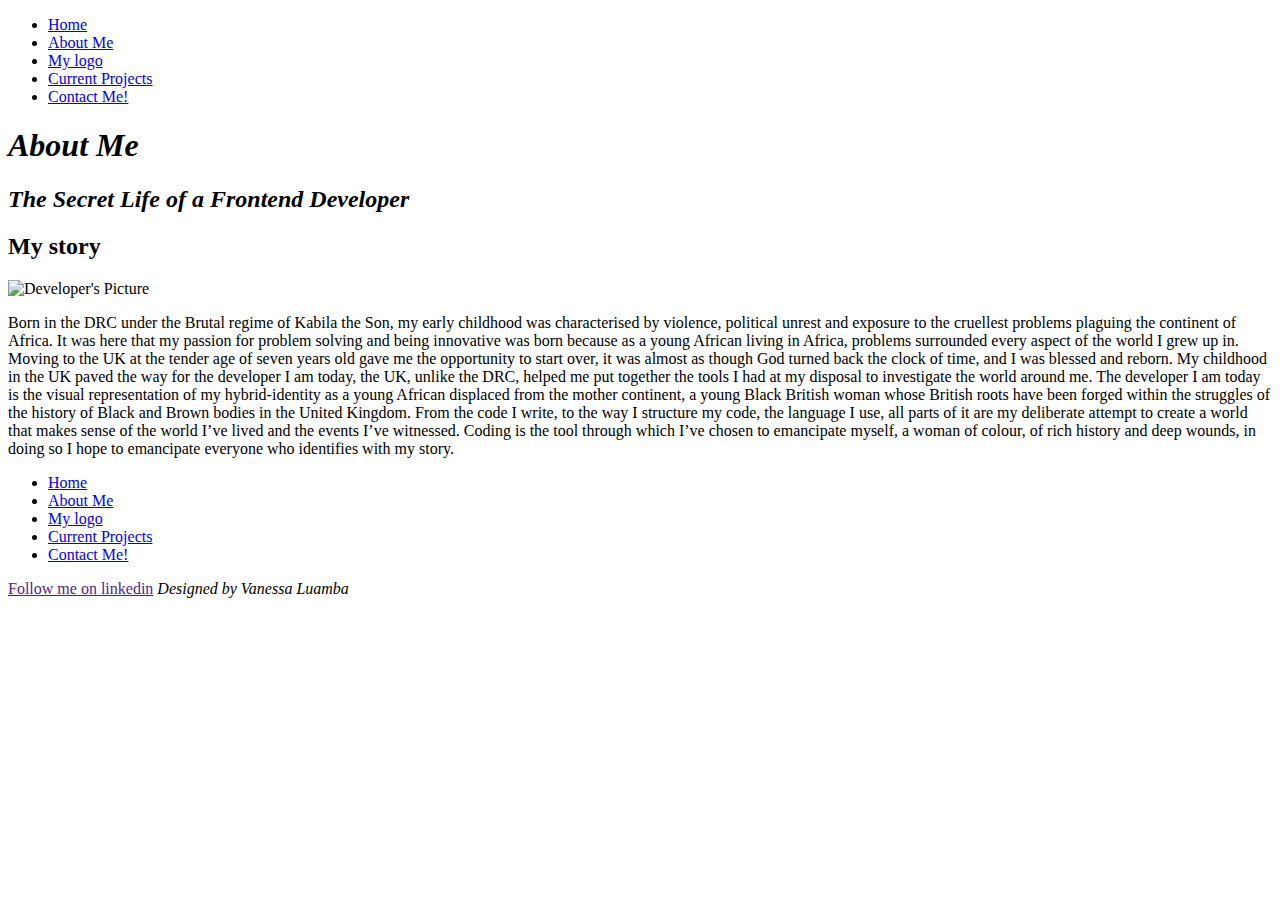
==== About Me.html @ 2ee9eaa1 "Portfolio1" ====
<!DOCTYPE html>
<html lang="en" id="homepage"></html> 
    <head>
        <meta charset="utf-8"/>
        <meta name ="keywords" content="frontend developer, coding, black women in tech">
        <meta name="viewport" 
        content="width=device-width, initial-scale=1.0"/>
    <title>The secret life of a Frontend Developer</title>
    <meta property="og:site_name" content="Frontend Developer Portfolio">
        <meta property="og:title" content="The Secret Life of a Frontend Developer">
        <meta property="og:type" content="website">
        <meta property="og:url" content="https://Secret_Life.Dev/">
        <meta name="linkedin:creator" content="@Vanessa Luamba">
        <meta name="description" content="Vanessa Luamba is a highly skilled Frontend Developer who's recently graduated from the Black Codher Bootcamp. She is experienced in HTML, CSS amd JavaScript."> 
        <link rel="stylesheet" href="style.css">
    </head> 
    <body>
        <header>
            <nav>
                <ul>
                    <li><a href="index.html">Home</a></li>
                    <li><a href="About Me.html">About Me</a></li>
                    <li><a href="LogoDress.jpeg">My logo</a></li>
                    <li><a href="Current Projects.html">Current Projects</a></li>
                    <li><a href="Contact Me.html">Contact Me!</a></li>
                </ul>
            </nav>
            <h1> <em>About Me</em></h1>
        </header>
    </body>
    <section><h2> <em>The Secret Life of a Frontend Developer</em></h2></section>
        <main><h2>My story</h2></main>
        <img source="FacePic.png" alt="Developer's Picture">
        <p>Born in the DRC under the Brutal regime of Kabila the Son, my early childhood was characterised by violence, political unrest and exposure to the cruellest problems plaguing the continent of Africa. It was here that my passion for problem solving and being innovative was born because as a young African living in Africa, problems surrounded every aspect of the world I grew up in. Moving to the UK at the tender age of seven years old gave me the opportunity to start over, it was almost as though God turned back the clock of time, and I was blessed and reborn. My childhood in the UK paved the way for the developer I am today, the UK, unlike the DRC, helped me put together the tools I had at my disposal to investigate the world around me. The developer I am today is the visual representation of my hybrid-identity as a young African displaced from the mother continent, a young Black British woman whose British roots have been forged within the struggles of the history of Black and Brown bodies in the United Kingdom. From the code I write, to the way I structure my code, the language I use, all parts of it are my deliberate attempt to create a world that makes sense of the world I’ve lived and the events I’ve witnessed. Coding is the tool through which I’ve chosen to emancipate myself, a woman of colour, of rich history and deep wounds, in doing so I hope to emancipate everyone who identifies with my story.</p><header>
            </sections>
            <footer> 
                <nav>
                    <ul>
                        <li><a href="index.html">Home</a></li>
                        <li><a href="About Me.html">About Me</a></li>
                        <li><a href="LogoDress.jpeg">My logo</a></li>
                        <li><a href="Current Projects.html">Current Projects</a></li>
                        <li><a href="Contact Me.html">Contact Me!</a></li>
                    </ul>
            <a href="" target="_self">Follow me on linkedin</a>
            <em>Designed by Vanessa Luamba</em>
            </footer>
        </body>
    </html>
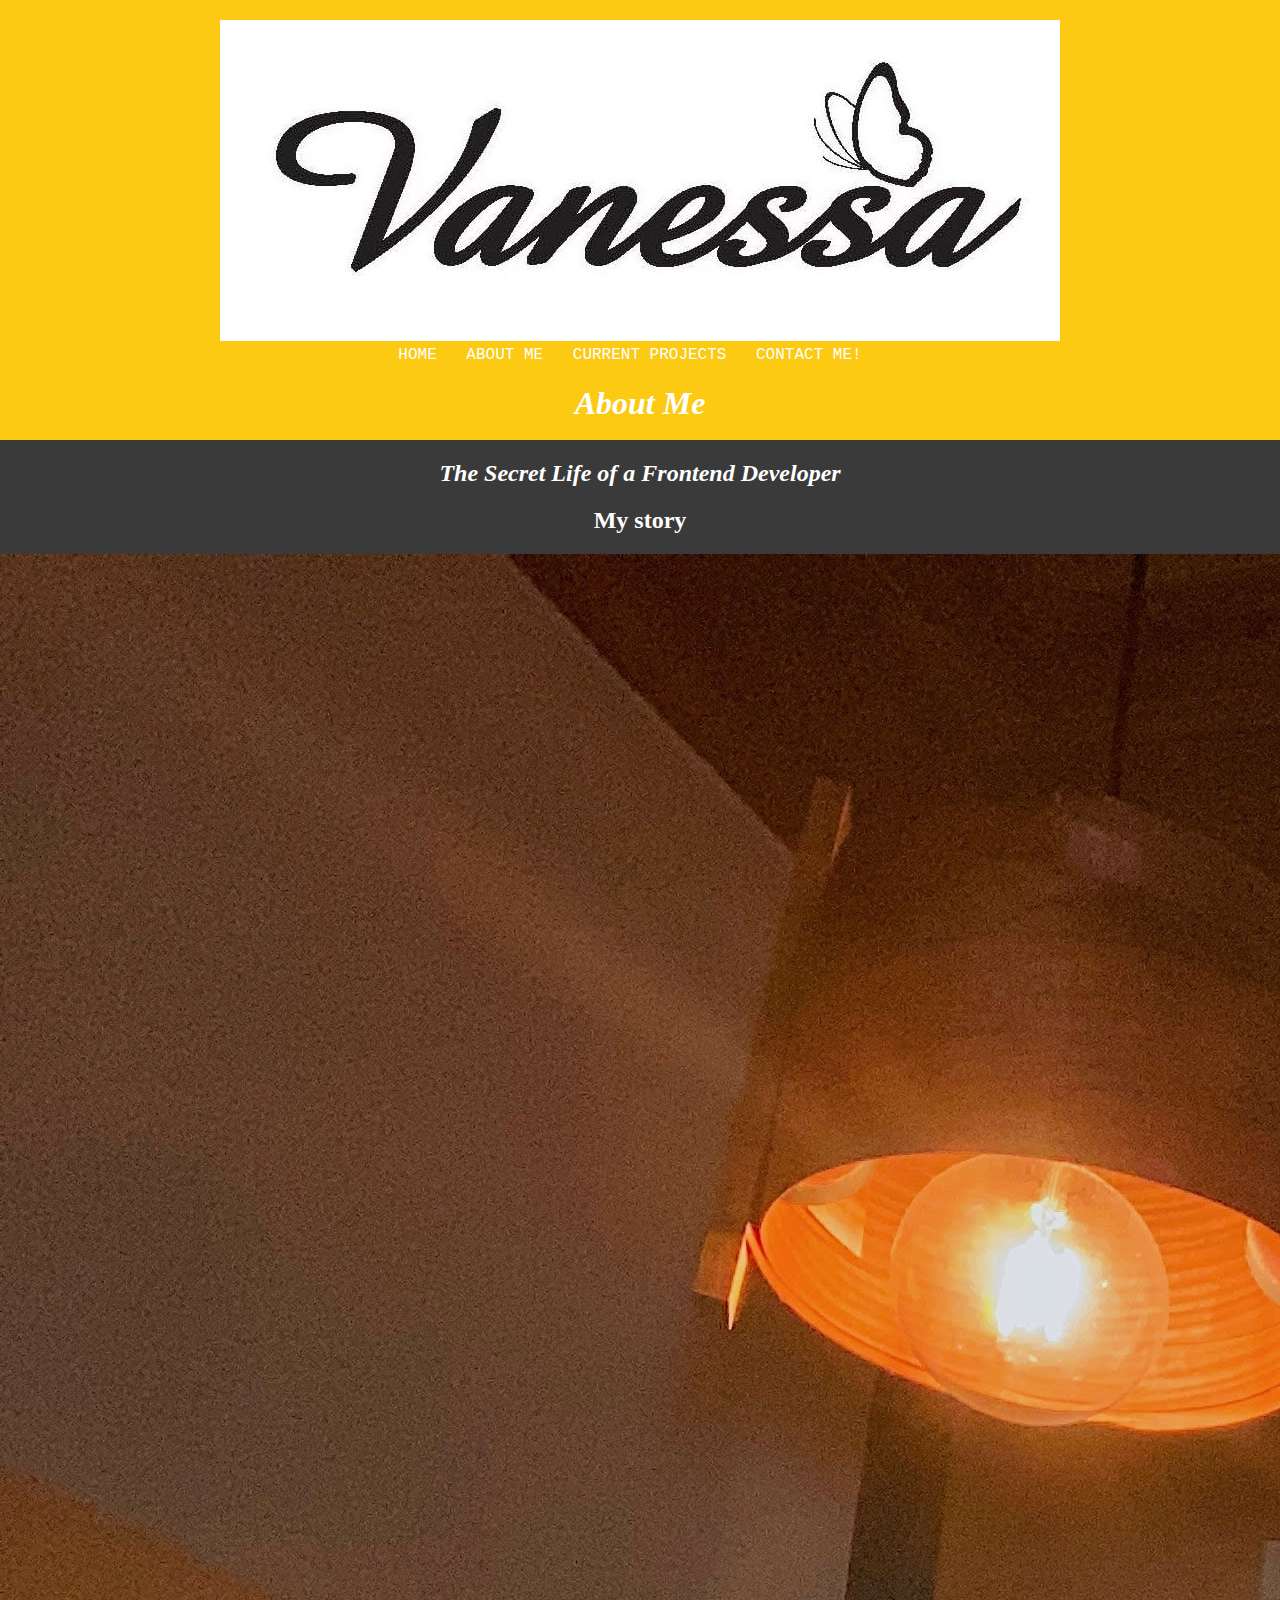
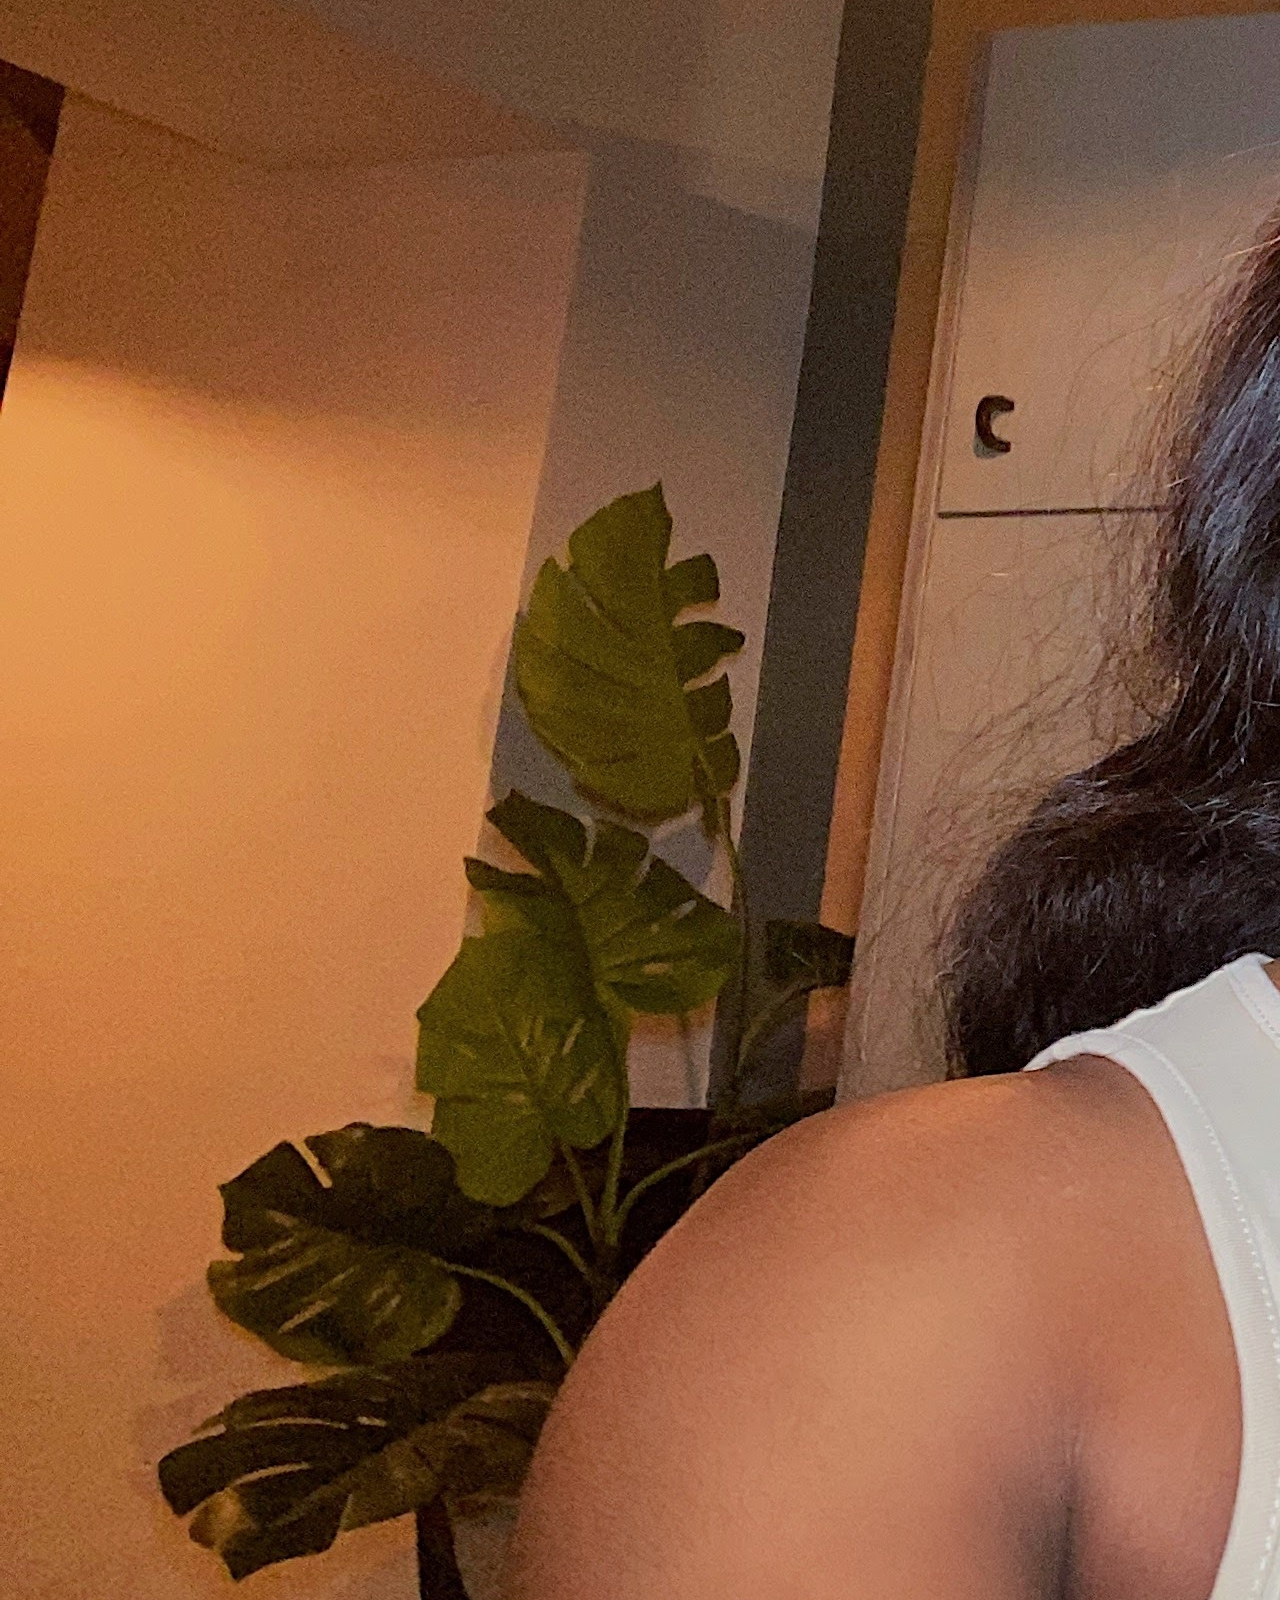
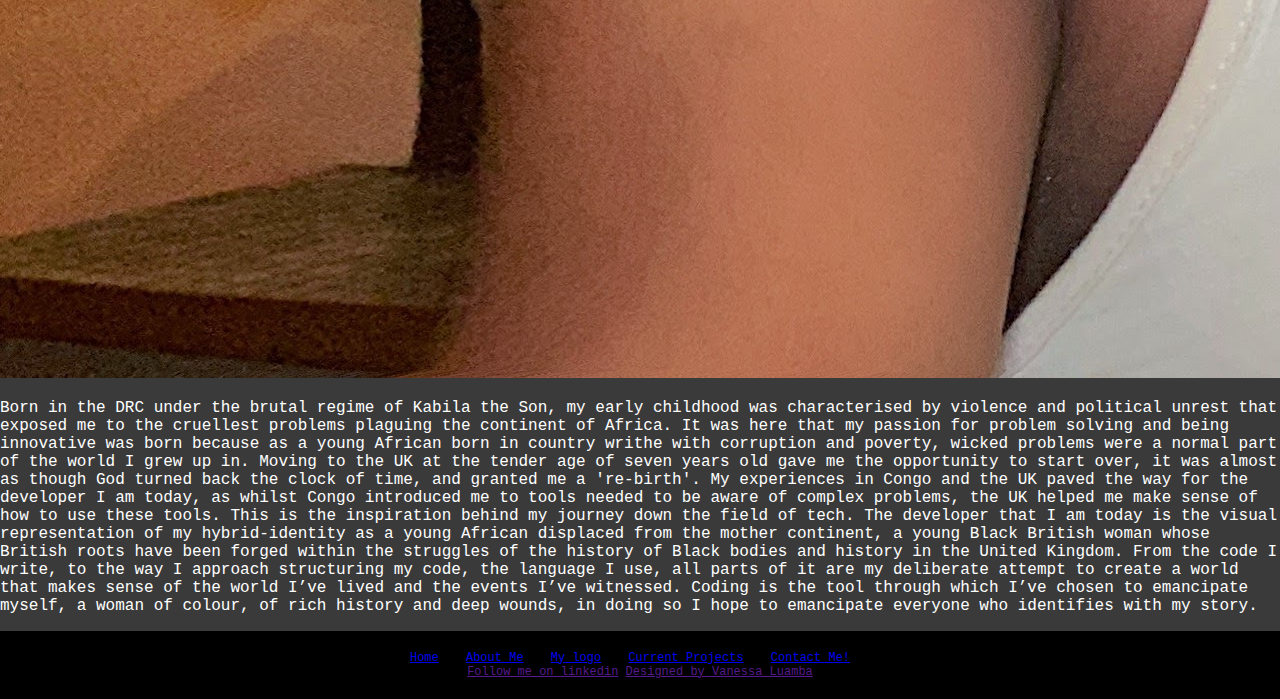
==== commit a84ced66: "Portfolio2" ====
--- a/About Me.html
+++ b/About Me.html
@@ -12,27 +12,27 @@
         <meta property="og:url" content="https://Secret_Life.Dev/">
         <meta name="linkedin:creator" content="@Vanessa Luamba">
         <meta name="description" content="Vanessa Luamba is a highly skilled Frontend Developer who's recently graduated from the Black Codher Bootcamp. She is experienced in HTML, CSS amd JavaScript."> 
-        <link rel="stylesheet" href="style.css">
+        <link rel="stylesheet" href="styles/style.css">
     </head> 
-    <body>
-        <header>
+        <body>
+         <header>
+             <img src="Logo.png" class="logo">
             <nav>
                 <ul>
                     <li><a href="index.html">Home</a></li>
                     <li><a href="About Me.html">About Me</a></li>
-                    <li><a href="LogoDress.jpeg">My logo</a></li>
                     <li><a href="Current Projects.html">Current Projects</a></li>
                     <li><a href="Contact Me.html">Contact Me!</a></li>
                 </ul>
+                <h1> <em>About Me</em></h1>
             </nav>
-            <h1> <em>About Me</em></h1>
-        </header>
-    </body>
+        </header>   
+        </body>
     <section><h2> <em>The Secret Life of a Frontend Developer</em></h2></section>
         <main><h2>My story</h2></main>
-        <img source="FacePic.png" alt="Developer's Picture">
-        <p>Born in the DRC under the Brutal regime of Kabila the Son, my early childhood was characterised by violence, political unrest and exposure to the cruellest problems plaguing the continent of Africa. It was here that my passion for problem solving and being innovative was born because as a young African living in Africa, problems surrounded every aspect of the world I grew up in. Moving to the UK at the tender age of seven years old gave me the opportunity to start over, it was almost as though God turned back the clock of time, and I was blessed and reborn. My childhood in the UK paved the way for the developer I am today, the UK, unlike the DRC, helped me put together the tools I had at my disposal to investigate the world around me. The developer I am today is the visual representation of my hybrid-identity as a young African displaced from the mother continent, a young Black British woman whose British roots have been forged within the struggles of the history of Black and Brown bodies in the United Kingdom. From the code I write, to the way I structure my code, the language I use, all parts of it are my deliberate attempt to create a world that makes sense of the world I’ve lived and the events I’ve witnessed. Coding is the tool through which I’ve chosen to emancipate myself, a woman of colour, of rich history and deep wounds, in doing so I hope to emancipate everyone who identifies with my story.</p><header>
-            </sections>
+        <img  class="FacePic" src="FacePic.png" alt="Developer's Picture">
+        <p>Born in the DRC under the brutal regime of Kabila the Son, my early childhood was characterised by violence and political unrest that exposed me to the cruellest problems plaguing the continent of Africa. It was here that my passion for problem solving and being innovative was born because as a young African born in country writhe with corruption and poverty, wicked problems were a normal part of the world I grew up in. Moving to the UK at the tender age of seven years old gave me the opportunity to start over, it was almost as though God turned back the clock of time, and granted me a 're-birth'. My experiences in Congo and the UK paved the way for the developer I am today, as whilst Congo introduced me to tools needed to be aware of complex problems, the UK helped me make sense of how to use these tools. This is the inspiration behind my journey down the field of tech. The developer that I am today is the visual representation of my hybrid-identity as a young African displaced from the mother continent, a young Black British woman whose British roots have been forged within the struggles of the history of Black bodies and history in the United Kingdom. From the code I write, to the way I approach structuring my code, the language I use, all parts of it are my deliberate attempt to create a world that makes sense of the world I’ve lived and the events I’ve witnessed. Coding is the tool through which I’ve chosen to emancipate myself, a woman of colour, of rich history and deep wounds, in doing so I hope to emancipate everyone who identifies with my story.</p>
+    </sections>
             <footer> 
                 <nav>
                     <ul>
@@ -43,6 +43,7 @@
                         <li><a href="Contact Me.html">Contact Me!</a></li>
                     </ul>
             <a href="" target="_self">Follow me on linkedin</a>
+            <a href=""
             <em>Designed by Vanessa Luamba</em>
             </footer>
         </body>
--- a/styles/style.css
+++ b/styles/style.css
@@ -0,0 +1,265 @@
+@font-face {
+    
+}
+
+body {
+    background: rgb(58, 58, 58);
+    color: white;
+    font-family: 'Courier New', Courier, monospace;
+    margin: 0;
+    padding: 0;
+  }
+  
+  header {
+    background-color: #fcc913;
+    background-size: 100%;
+    background-position: center;
+    height: 400px;
+    padding: 20px;
+    text-align: center;
+  }
+  
+  header a {
+    color: white;
+    text-decoration: none;
+    text-transform: uppercase;
+    margin-top: 40px;
+  }
+  
+  header .logo a {
+    background-size: 300px;
+    background-repeat: no-repeat;
+    display: inline-block;
+    height: 80px;
+    position: relative;
+    top: -30px;
+    width: 300px;
+  }
+
+  h1 {
+      font-family: cingo;
+      left: 0;
+      text-align: center;
+      top: 50%;
+      width: 100%;
+  }
+  h2 {
+      font-family: cingo;
+      left: 0;
+      text-align: center;
+      top: 50%;
+      width: 100%;
+      }
+
+      h3 {
+        font-family: cingo;
+        left: 0;
+        text-align: center;
+        top: 50%;
+        width: 100%;
+      }
+      h4 {
+        font-family: cingo;
+        left: 0;
+        text-align: center;
+        top: 50%;
+        width: 100%;
+      }
+
+      
+  .profile-img {
+      height: 150%;
+      max-width: 100%;
+  }
+  
+  nav ul {
+    margin: 0;
+    padding: 0;
+    list-style-type: none;
+  }
+
+  .container ul {
+      display: inline;
+  }
+  
+  
+  nav li {
+    display: inline-block;
+    margin-right: 20px;
+    list-style-type: none;
+  }
+  
+  .features {
+    background: white;
+    color: gray;
+    padding: 20px;
+    display: flex;
+    flex-direction: row;
+  }
+  
+  .features figure {
+    margin: auto;
+    text-align: center;
+    text-transform: uppercase;
+    width: 200px;
+  }
+  
+  .features figure img {
+    border: 1px solid white;
+    border-radius: 50%;
+    box-shadow: gray 0 0 10px;
+    width: 200px;
+  }
+  
+  .container{
+    width: 1200px;
+    margin: 200px auto;
+  }
+  
+  .timeline{
+    counter-reset: year 2018;
+    position: relative;
+  }
+  
+  .timeline li{
+    list-style: none;
+    float: left;
+    width: 33.3333%;
+    position: relative;
+    text-align: center;
+    text-transform: uppercase;
+    font-family: 'Courier New', Courier, monospace;
+  }
+  
+  ul:nth-child(1){
+    color: white;
+  }
+  
+  .timeline li:before{
+    counter-increment: year;
+    content: counter(year);
+    width: 50px;
+    height: 50px;
+    border: 3px solid #fba405;
+    border-radius: 50%;
+    display: block;
+    text-align: center;
+    line-height: 50px;
+    margin: 0 auto 10px auto;
+    background: #F1F1F1;
+    color: #000;
+    transition: all ease-in-out .3s;
+    cursor: pointer;
+  }
+  
+  .timeline li:after{
+    content: "";
+    position: absolute;
+    width: 100%;
+    height: 1px;
+    background-color: #FBA405;
+    top: 25px;
+    left: -50%;
+    z-index: -999;
+    transition: all ease-in-out .3s;
+  }
+  
+  .timeline li:first-child:after{
+    content: none;
+  }
+  .timeline li.active{
+    color: #FACF83;
+  }
+  .timeline li.active:before{
+    background: #fcc913;
+    color: #F1F1F1;
+  }
+  
+  .timeline li.active + li:after{
+    background: #F6E4D2;
+  }
+#current-project {
+    height: 84px;
+}
+
+.table {
+    display: table;
+    margin: 0 auto;
+}
+
+ul#horizintal-list {
+    min-width: 696px;
+    list-style:none;
+    padding-top: 20px;
+}
+
+ul#horizintal-list li {
+    display: inline;
+}
+  
+  .button1 {
+      background-color: #FBA405;
+      color: white;
+      border: 2px solid #FC795D;
+}
+
+.button1:hover {
+    background: #FBA5A3; 
+    color: rgb(0, 162, 255);
+}
+  
+.button2 {
+    background-color: #FBA405;
+    color: white;
+    border: 2px solid #FC795D;
+}
+
+.button2:hover {
+  background: #FBA5A3; 
+  color: rgb(0, 162, 255);
+}
+
+.button3 {
+    background-color: #FBA405;
+    color: white;
+    border: 2px solid #FC795D;
+}
+
+.button3:hover {
+  background: #FBA5A3; 
+  color: rgb(0, 162, 255);
+}
+
+.button4 {
+    background-color: #FBA405;
+    color: white;
+    border: 2px solid #FC795D;
+}
+
+.button4:hover {
+  background: #FBA5A3; 
+  color: rgb(0, 162, 255);
+}
+
+.button5 {
+    background-color: #FBA405;
+    color: white;
+    border: 2px solid #FC795D;
+}
+
+.button5:hover {
+  background: #FBA5A3; 
+  color: rgb(0, 162, 255);
+}
+
+
+
+
+  footer {
+    background: black;
+    color: gray;
+    font-size: 12px;
+    padding: 20px 20px;
+    text-align: center;
+  }
+  
